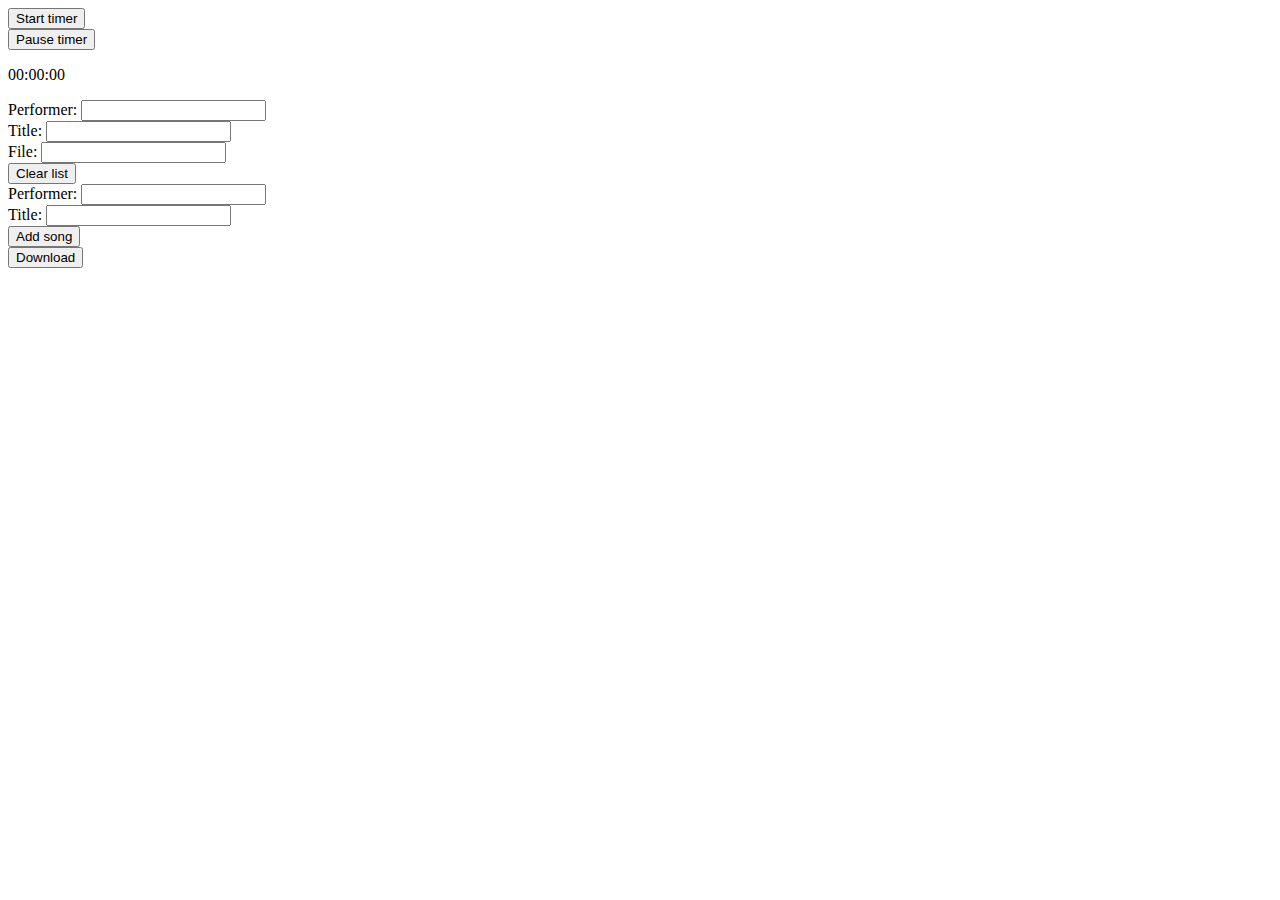
==== index.html @ 15aaa2c8 "pause button" ====
<!doctype html>
<html lang="en">

<head>
  <title>CUE Editor</title>
  <link rel="stylesheet" href="style.css">
</head>

<body>
  <!-- timer -->
  <div id="timerdiv">
    <button id="starttimerbutton" onclick="startTimer()">Start timer</button><br>
    <button id="pausetimerbutton" onclick="pauseTimer()">Pause timer</button><br>
    <p id="timerDisplay">00:00:00</p>
  </div>

  <!-- header form -->
  <div id="headerdiv">
    <label for="performer">Performer:</label>
    <input type="text" name="performer" id="performer"><br>

    <label for="title">Title:</label>
    <input type="text" name="title" id="title"><br>

    <label for="file">File:</label>
    <input type="text" name="file" id="file"><br>
  </div>

  <!-- song list -->
  <div id="songlistdiv">
    <div id="songlist"></div>
    <button onclick="clearList()">Clear list</button><br>
  </div>

  <!-- song form -->
  <div id="songdiv">
    <label for="performer">Performer:</label>
    <input type="text" name="performer" id="songperformer"><br>

    <label for="title">Title:</label>
    <input type="text" name="title" id="songtitle"><br>

    <button onclick="addSong()">Add song</button><br>
  </div>

  <!-- download link -->
  <div id="downloaddiv">
    <button onclick="download()">Download</button>
  </div>

  <script src="moment.js"></script>
  <script src="cueeditor.js"></script>
</body>
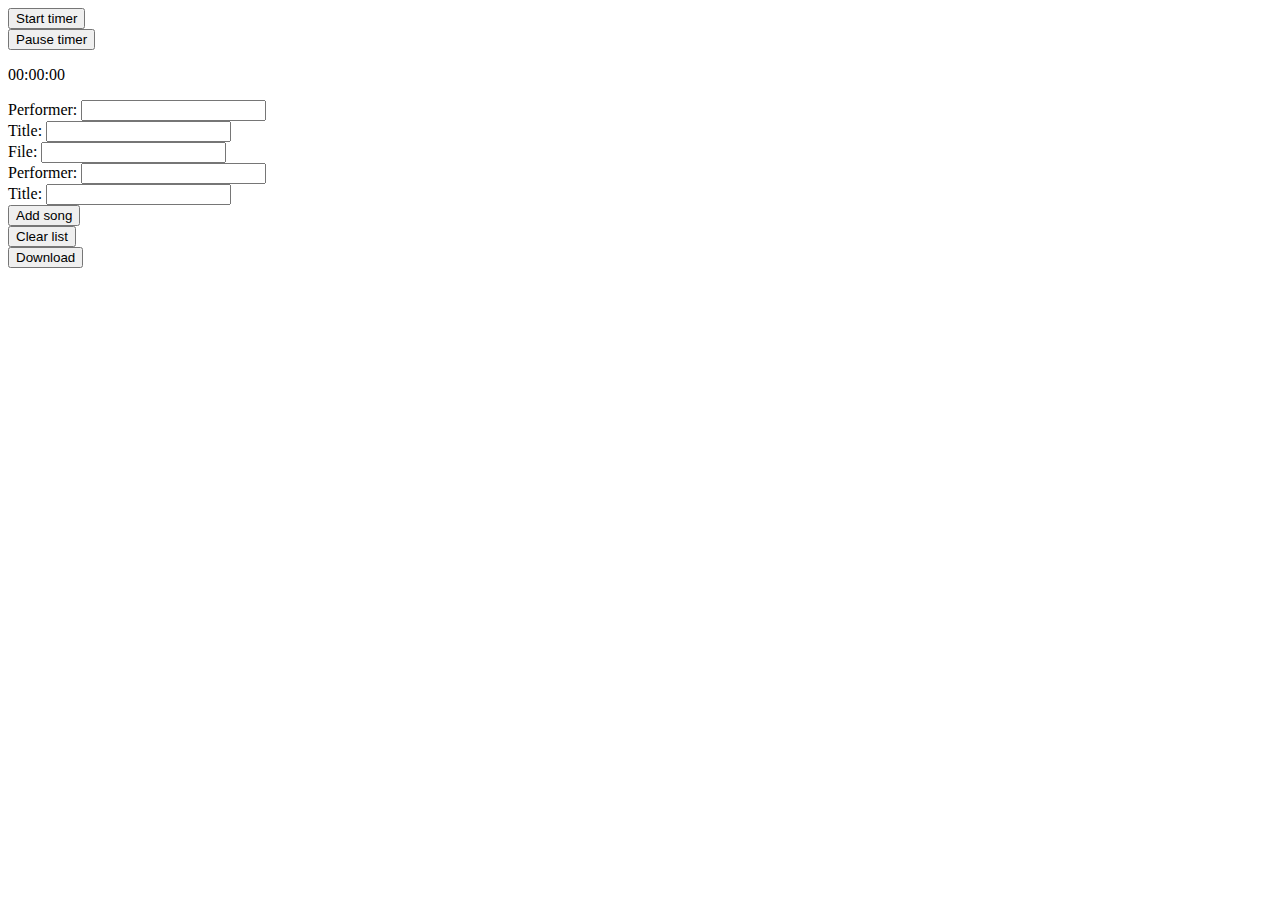
==== commit 3db013c5: "pause/play between reloads" ====
--- a/index.html
+++ b/index.html
@@ -26,12 +26,6 @@
     <input type="text" name="file" id="file"><br>
   </div>
 
-  <!-- song list -->
-  <div id="songlistdiv">
-    <div id="songlist"></div>
-    <button onclick="clearList()">Clear list</button><br>
-  </div>
-
   <!-- song form -->
   <div id="songdiv">
     <label for="performer">Performer:</label>
@@ -43,6 +37,12 @@
     <button onclick="addSong()">Add song</button><br>
   </div>
 
+  <!-- song list -->
+  <div id="songlistdiv">
+    <div id="songlist"></div>
+    <button onclick="clearList()">Clear list</button><br>
+  </div>
+
   <!-- download link -->
   <div id="downloaddiv">
     <button onclick="download()">Download</button>
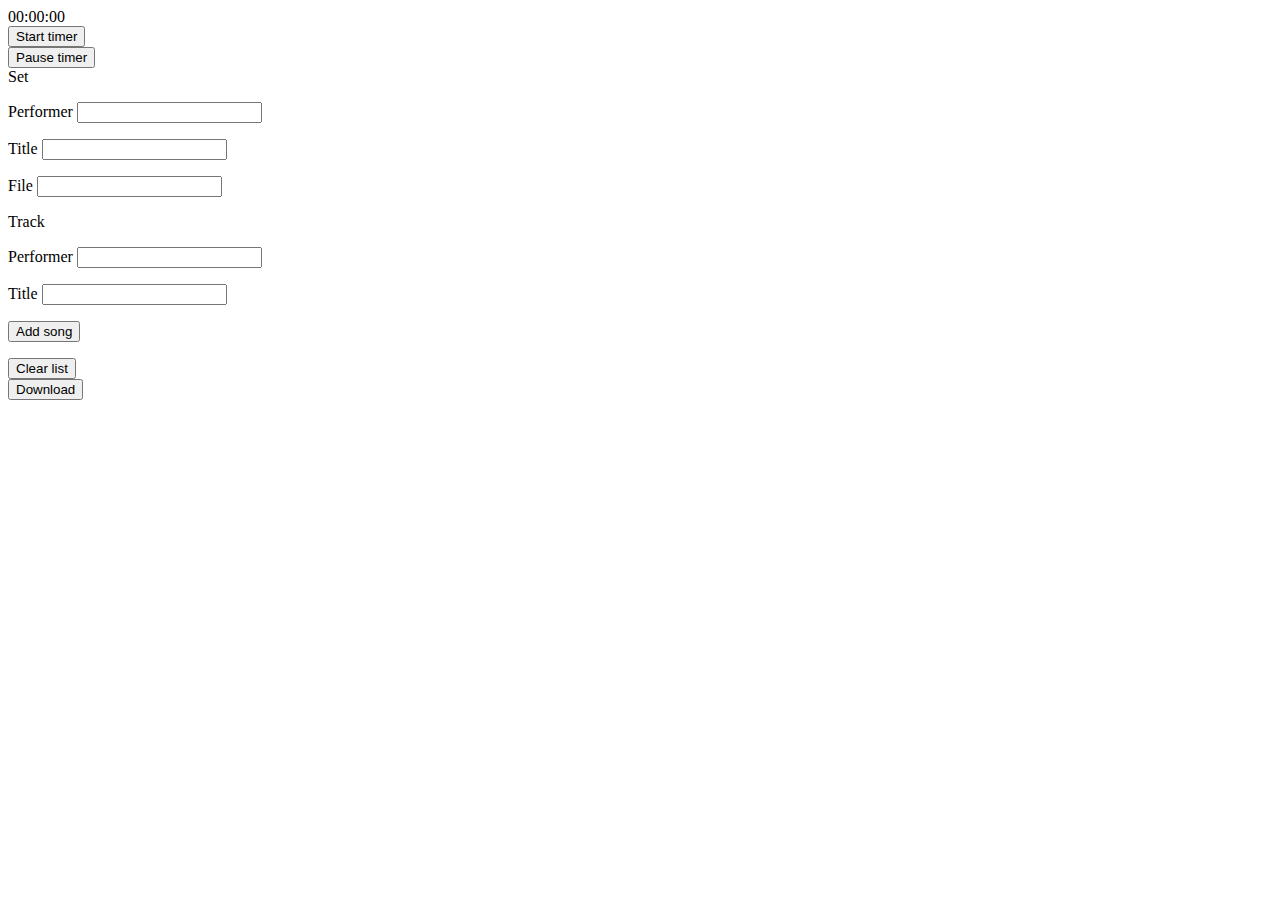
==== commit dc0a93b2: "styling with bootstrap" ====
--- a/index.html
+++ b/index.html
@@ -2,52 +2,117 @@
 <html lang="en">
 
 <head>
+  <!-- Required meta tags -->
+  <meta charset="utf-8">
+  <meta name="viewport" content="width=device-width, initial-scale=1">
+
+  <link href="https://cdn.jsdelivr.net/npm/bootstrap@5.0.0-beta1/dist/css/bootstrap.min.css" rel="stylesheet" integrity="sha384-giJF6kkoqNQ00vy+HMDP7azOuL0xtbfIcaT9wjKHr8RbDVddVHyTfAAsrekwKmP1" crossorigin="anonymous">
+  <link rel="stylesheet" href="style.css">
+
   <title>CUE Editor</title>
-  <link rel="stylesheet" href="style.css">
 </head>
 
 <body>
-  <!-- timer -->
-  <div id="timerdiv">
-    <button id="starttimerbutton" onclick="startTimer()">Start timer</button><br>
-    <button id="pausetimerbutton" onclick="pauseTimer()">Pause timer</button><br>
-    <p id="timerDisplay">00:00:00</p>
-  </div>
+  <div class="container">
+    <div class="row">
+      <div class="col">
+        <!-- timer -->
+        <div id="timerdiv" class="card m-3">
+          <div class="card-body">
+            <div class="row">
+              <div class="col-4 text-center fs-4">
+                <span id="timerDisplay" class="align-middle">00:00:00</span>
+              </div>
+              <div class="col-4">
+                <button id="starttimerbutton" class="btn btn-light" onclick="startTimer()">Start timer</button>
+              </div>
+              <div class="col-4">
+                <button id="pausetimerbutton" class="btn btn-light" onclick="pauseTimer()">Pause timer</button><br>
+              </div>
+            </div>
+          </div>
+        </div>
+      </div>
+    </div>
 
-  <!-- header form -->
-  <div id="headerdiv">
-    <label for="performer">Performer:</label>
-    <input type="text" name="performer" id="performer"><br>
 
-    <label for="title">Title:</label>
-    <input type="text" name="title" id="title"><br>
+    <div class="row">
+      <div class="col">
+        <!-- header form -->
+        <div id="headerdiv" class="card m-3">
+          <div class="card-header">
+            Set
+          </div>
+          <div class="card-body">
+            <p>
+              <label for="performer" class="form-label">Performer</label>
+              <input class="form-control" type="text" name="performer" id="performer" >
+            </p>
+            <p>
+              <label for="title" class="form-label">Title</label>
+              <input class="form-control"  type="text" name="title" id="title">
+            </p>
+            <p>
+              <label for="file" class="form-label">File</label>
+              <input class="form-control"  type="text" name="file" id="file">
+            </p>
+          </div>
+        </div>
+      </div>
+    </div>
 
-    <label for="file">File:</label>
-    <input type="text" name="file" id="file"><br>
-  </div>
 
-  <!-- song form -->
-  <div id="songdiv">
-    <label for="performer">Performer:</label>
-    <input type="text" name="performer" id="songperformer"><br>
+    <div class="row">
+      <div class="col">
+        <!-- song form -->
+        <div id="songdiv" class="card m-3">
+          <div class="card-header">
+            Track
+          </div>
+          <div class="card-body">
+            <p>
+              <label for="songperformer" class="form-label">Performer</label>
+              <input class="form-control"  type="text" name="performer" id="songperformer">
+            </p>
 
-    <label for="title">Title:</label>
-    <input type="text" name="title" id="songtitle"><br>
+            <p>
+              <label for="songtitle" class="form-label">Title</label>
+              <input class="form-control"  type="text" name="title" id="songtitle">
+            </p>
 
-    <button onclick="addSong()">Add song</button><br>
-  </div>
+            <button class="btn btn-light" onclick="addSong()">Add song</button>
+          </div>
+        </div>
+      </div>
+    </div>
 
-  <!-- song list -->
-  <div id="songlistdiv">
-    <div id="songlist"></div>
-    <button onclick="clearList()">Clear list</button><br>
-  </div>
 
-  <!-- download link -->
-  <div id="downloaddiv">
-    <button onclick="download()">Download</button>
+    <div class="row">
+      <div class="col">
+        <!-- song list -->
+        <div id="songlistdiv" class="card m-3">
+          <div class="card-body">
+            <ul id="songlist" class="list-group list-group-flush"></ul>
+            <button class="btn btn-danger" onclick="clearList()">Clear list</button>
+          </div>
+        </div>
+      </div>
+    </div>
+
+
+    <div class="row">
+      <div class="col">
+        <!-- download link -->
+        <div id="downloaddiv" class="card m-3">
+          <div class="card-body">
+            <button class="btn btn-success w-100" onclick="download()">Download</button>
+          </div>
+        </div>
+      </div>
+    </div>
   </div>
 
   <script src="moment.js"></script>
+  <script src="https://cdn.jsdelivr.net/npm/bootstrap@5.0.0-beta1/dist/js/bootstrap.bundle.min.js" integrity="sha384-ygbV9kiqUc6oa4msXn9868pTtWMgiQaeYH7/t7LECLbyPA2x65Kgf80OJFdroafW" crossorigin="anonymous"></script>
   <script src="cueeditor.js"></script>
 </body>
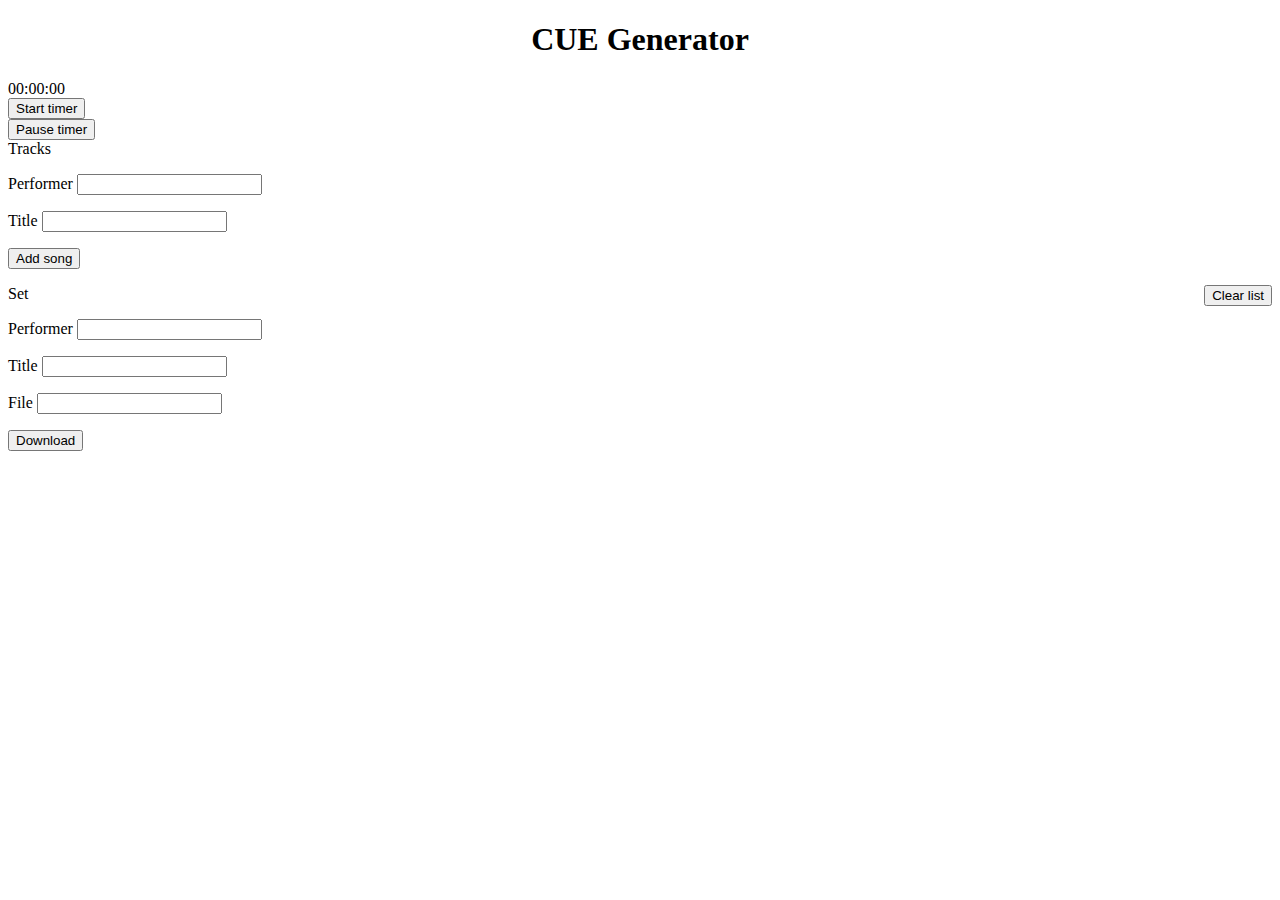
==== commit a80a7af5: "styling improvements" ====
--- a/index.html
+++ b/index.html
@@ -14,10 +14,18 @@
 
 <body>
   <div class="container">
+
+    <div class="row">
+      <div class="col">
+        <h1 id="title" >CUE Generator</h1>
+      </div>
+    </div>
+
+
     <div class="row">
       <div class="col">
         <!-- timer -->
-        <div id="timerdiv" class="card m-3">
+        <div id="timerdiv" class="card mt-3">
           <div class="card-body">
             <div class="row">
               <div class="col-4 text-center fs-4">
@@ -35,11 +43,37 @@
       </div>
     </div>
 
+    <div class="row">
+      <div class="col">
+        <!-- song form -->
+        <div id="songdiv" class="card mt-3">
+          <div class="card-header">
+            Tracks
+          </div>
+          <div class="card-body">
+            <p>
+              <label for="songperformer" class="form-label">Performer</label>
+              <input class="form-control"  type="text" name="performer" id="songperformer">
+            </p>
+
+            <p>
+              <label for="songtitle" class="form-label">Title</label>
+              <input class="form-control"  type="text" name="title" id="songtitle">
+            </p>
+
+            <button class="btn btn-light" onclick="addSong()">Add song</button>
+
+            <ul id="songlist" class="list-group list-group-flush mb-3 mt-3"></ul>
+            <button id="clearBtn" class="btn btn-danger justify-content-end" onclick="clearList()">Clear list</button>
+          </div>
+        </div>
+      </div>
+    </div>
 
     <div class="row">
       <div class="col">
         <!-- header form -->
-        <div id="headerdiv" class="card m-3">
+        <div id="headerdiv" class="card mt-3">
           <div class="card-header">
             Set
           </div>
@@ -61,49 +95,10 @@
       </div>
     </div>
 
-
-    <div class="row">
-      <div class="col">
-        <!-- song form -->
-        <div id="songdiv" class="card m-3">
-          <div class="card-header">
-            Track
-          </div>
-          <div class="card-body">
-            <p>
-              <label for="songperformer" class="form-label">Performer</label>
-              <input class="form-control"  type="text" name="performer" id="songperformer">
-            </p>
-
-            <p>
-              <label for="songtitle" class="form-label">Title</label>
-              <input class="form-control"  type="text" name="title" id="songtitle">
-            </p>
-
-            <button class="btn btn-light" onclick="addSong()">Add song</button>
-          </div>
-        </div>
-      </div>
-    </div>
-
-
-    <div class="row">
-      <div class="col">
-        <!-- song list -->
-        <div id="songlistdiv" class="card m-3">
-          <div class="card-body">
-            <ul id="songlist" class="list-group list-group-flush"></ul>
-            <button class="btn btn-danger" onclick="clearList()">Clear list</button>
-          </div>
-        </div>
-      </div>
-    </div>
-
-
     <div class="row">
       <div class="col">
         <!-- download link -->
-        <div id="downloaddiv" class="card m-3">
+        <div id="downloaddiv" class="card mt-3">
           <div class="card-body">
             <button class="btn btn-success w-100" onclick="download()">Download</button>
           </div>
--- a/style.css
+++ b/style.css
@@ -0,0 +1,7 @@
+#clearBtn {
+  float: right;
+}
+
+#title {
+  text-align: center;
+}
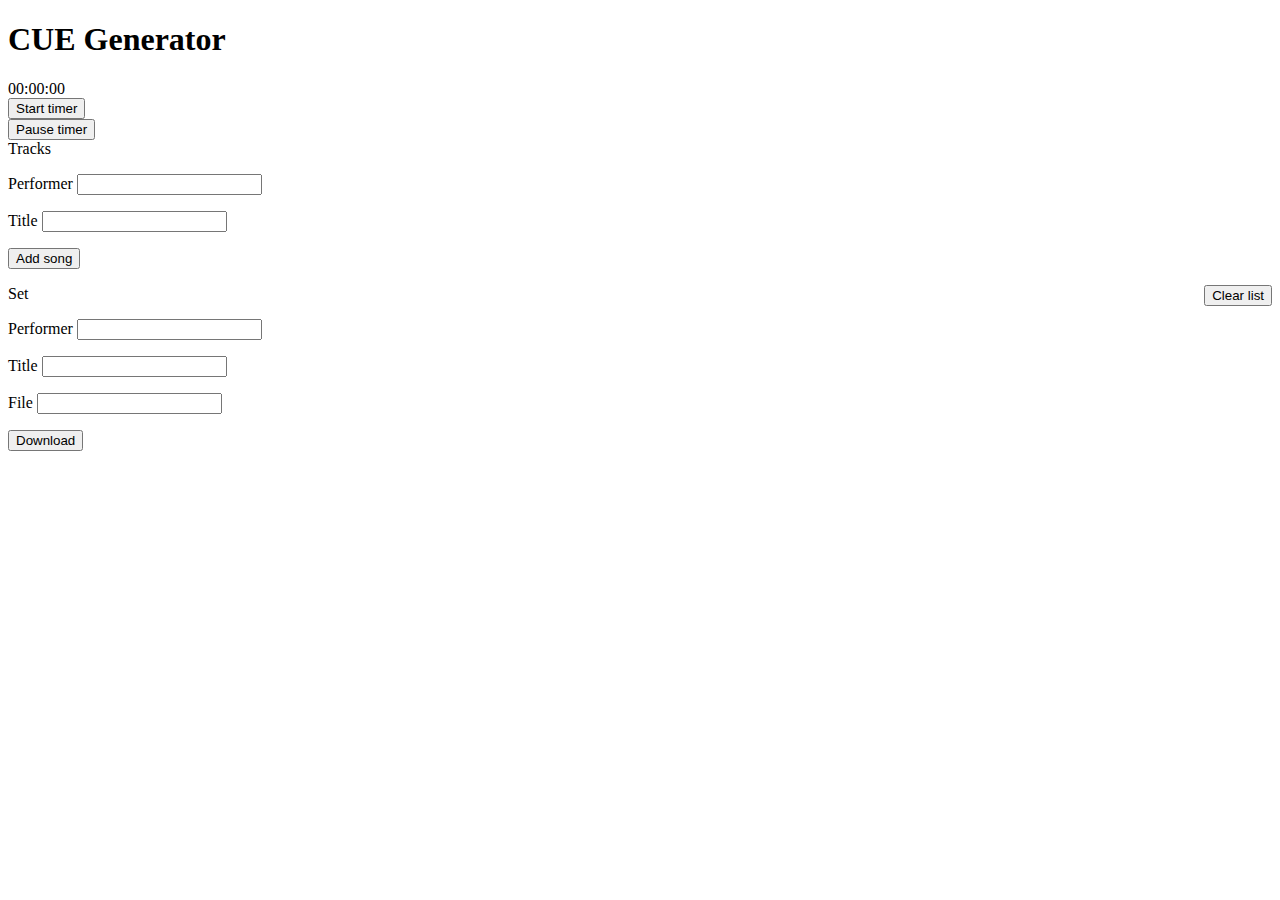
==== commit b6b1cdb9: "fix set title" ====
--- a/index.html
+++ b/index.html
@@ -80,15 +80,15 @@
           <div class="card-body">
             <p>
               <label for="performer" class="form-label">Performer</label>
-              <input class="form-control" type="text" name="performer" id="performer" >
+              <input class="form-control" type="text" name="setPerformer" id="performer" >
             </p>
             <p>
               <label for="title" class="form-label">Title</label>
-              <input class="form-control"  type="text" name="title" id="title">
+              <input class="form-control" type="text" name="setTitle" id="title">
             </p>
             <p>
               <label for="file" class="form-label">File</label>
-              <input class="form-control"  type="text" name="file" id="file">
+              <input class="form-control" type="text" name="setFile" id="file">
             </p>
           </div>
         </div>
--- a/style.css
+++ b/style.css
@@ -1,7 +1,3 @@
 #clearBtn {
   float: right;
 }
-
-#title {
-  text-align: center;
-}
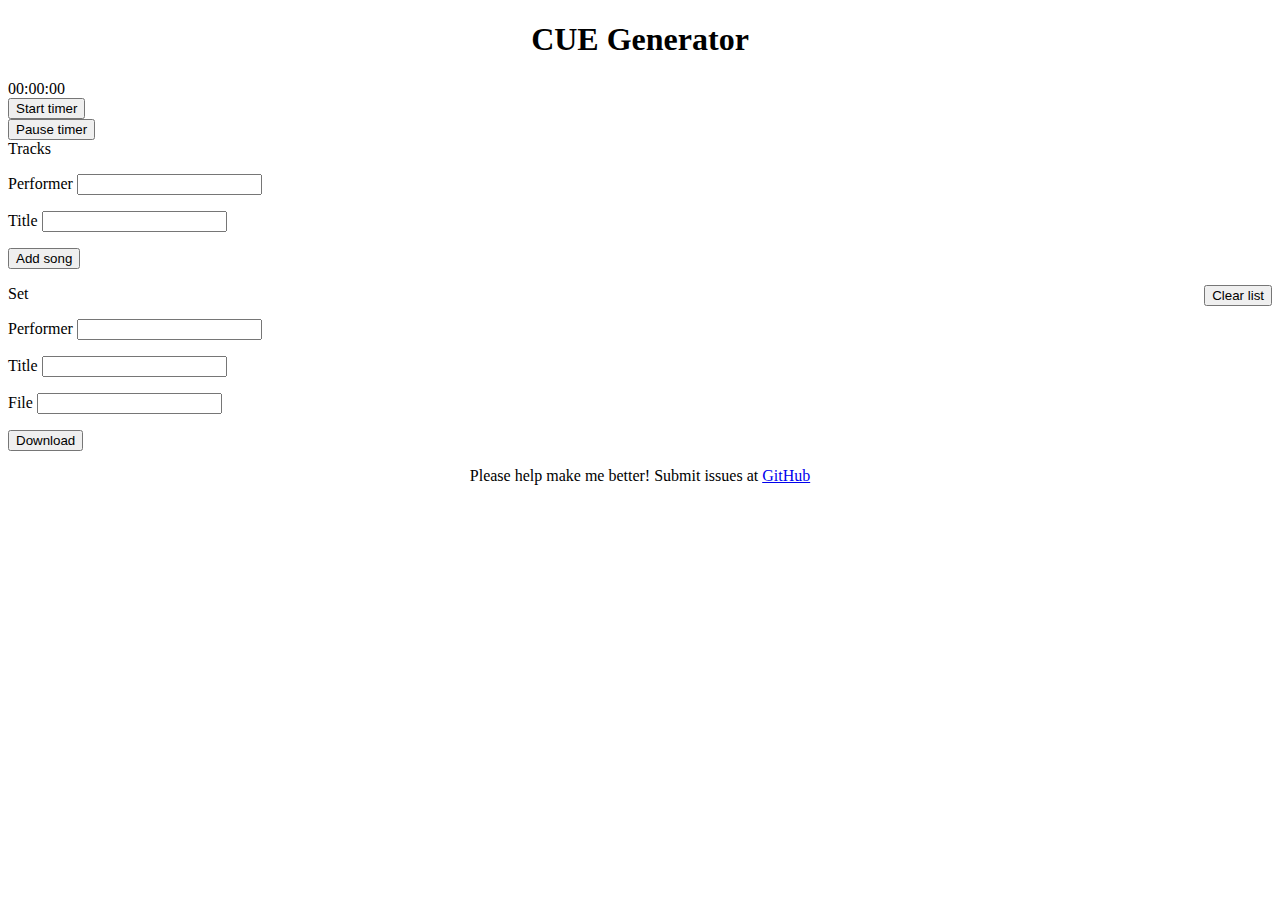
==== commit f7a3b578: "styling and link to github" ====
--- a/index.html
+++ b/index.html
@@ -80,15 +80,15 @@
           <div class="card-body">
             <p>
               <label for="performer" class="form-label">Performer</label>
-              <input class="form-control" type="text" name="setPerformer" id="performer" >
+              <input class="form-control" type="text" name="setPerformer" id="setPerformer" >
             </p>
             <p>
               <label for="title" class="form-label">Title</label>
-              <input class="form-control" type="text" name="setTitle" id="title">
+              <input class="form-control" type="text" name="setTitle" id="setTitle">
             </p>
             <p>
               <label for="file" class="form-label">File</label>
-              <input class="form-control" type="text" name="setFile" id="file">
+              <input class="form-control" type="text" name="setFile" id="setFile">
             </p>
           </div>
         </div>
@@ -105,6 +105,15 @@
         </div>
       </div>
     </div>
+
+
+    <div class="row">
+      <div class="col mt-3">
+        <!-- footer -->
+        <p id="footer" class="fw-lighter text-muted">Please help make me better! Submit issues at <a target="_blank" href="https://github.com/TheDarkTron/CUE-Generator">GitHub</a></p>
+      </div>
+    </div>
+
   </div>
 
   <script src="moment.js"></script>
--- a/style.css
+++ b/style.css
@@ -1,3 +1,11 @@
 #clearBtn {
   float: right;
 }
+
+#title {
+  text-align: center;
+}
+
+#footer {
+  text-align: center;
+}
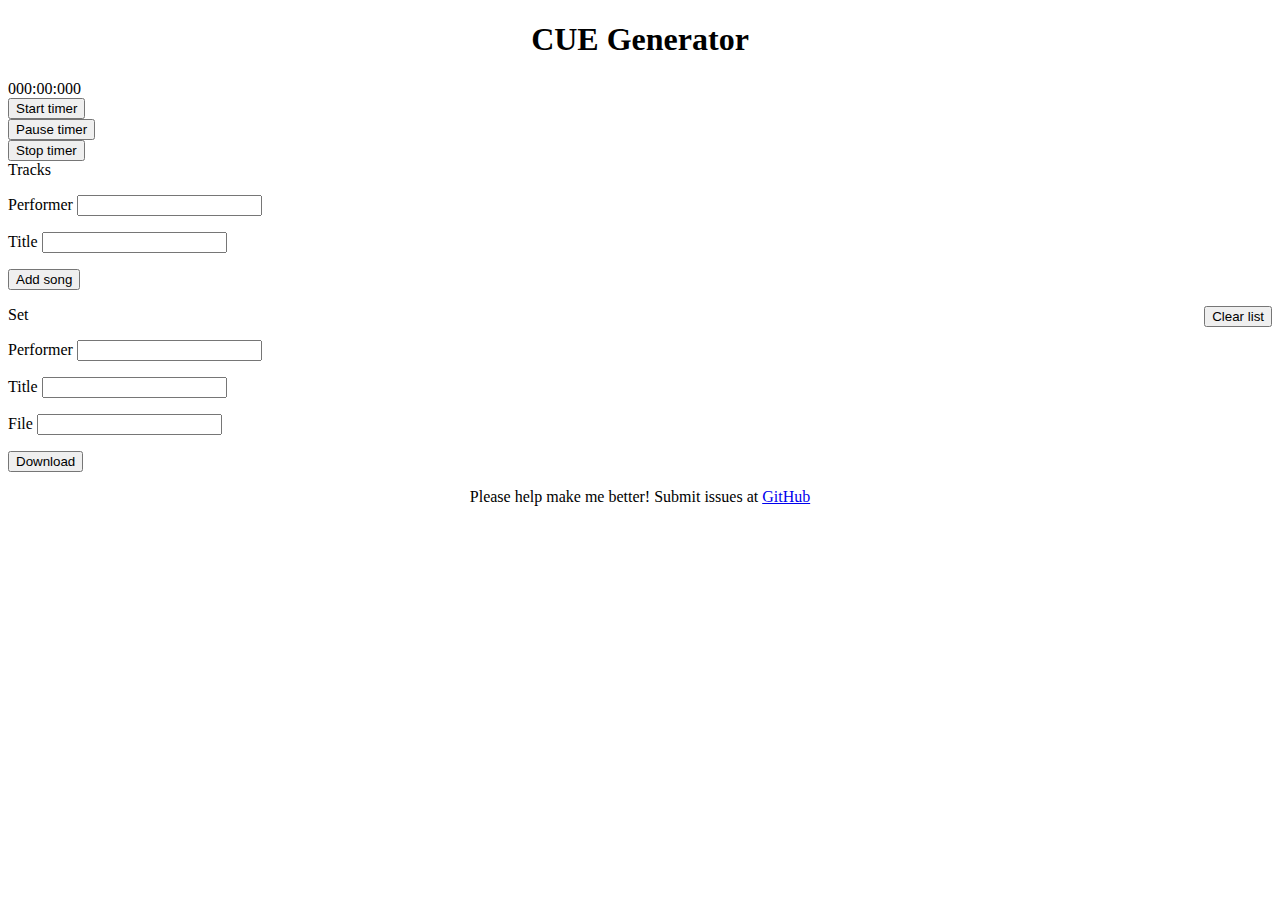
==== commit d345b1ef: "Timer class" ====
--- a/index.html
+++ b/index.html
@@ -2,121 +2,136 @@
 <html lang="en">
 
 <head>
-  <!-- Required meta tags -->
-  <meta charset="utf-8">
-  <meta name="viewport" content="width=device-width, initial-scale=1">
+    <!-- Required meta tags -->
+    <meta charset="utf-8">
+    <meta name="viewport" content="width=device-width, initial-scale=1">
 
-  <link href="https://cdn.jsdelivr.net/npm/bootstrap@5.0.0-beta1/dist/css/bootstrap.min.css" rel="stylesheet" integrity="sha384-giJF6kkoqNQ00vy+HMDP7azOuL0xtbfIcaT9wjKHr8RbDVddVHyTfAAsrekwKmP1" crossorigin="anonymous">
-  <link rel="stylesheet" href="style.css">
+    <link href="https://cdn.jsdelivr.net/npm/bootstrap@5.0.0-beta1/dist/css/bootstrap.min.css" rel="stylesheet"
+          integrity="sha384-giJF6kkoqNQ00vy+HMDP7azOuL0xtbfIcaT9wjKHr8RbDVddVHyTfAAsrekwKmP1" crossorigin="anonymous">
+    <link rel="stylesheet" href="style.css">
 
-  <title>CUE Editor</title>
+    <title>CUE Editor</title>
 </head>
 
 <body>
-  <div class="container">
+<div class="container">
 
     <div class="row">
-      <div class="col">
-        <h1 id="title" >CUE Generator</h1>
-      </div>
+        <div class="col">
+            <h1 id="title">CUE Generator</h1>
+        </div>
     </div>
 
 
     <div class="row">
-      <div class="col">
-        <!-- timer -->
-        <div id="timerdiv" class="card mt-3">
-          <div class="card-body">
-            <div class="row">
-              <div class="col-4 text-center fs-4">
-                <span id="timerDisplay" class="align-middle">00:00:00</span>
-              </div>
-              <div class="col-4">
-                <button id="starttimerbutton" class="btn btn-light" onclick="startTimer()">Start timer</button>
-              </div>
-              <div class="col-4">
-                <button id="pausetimerbutton" class="btn btn-light" onclick="pauseTimer()">Pause timer</button><br>
-              </div>
+        <div class="col">
+            <!-- timer -->
+            <div id="timerdiv" class="card mt-3">
+                <div class="card-body">
+                    <div class="row">
+                        <div class="col-3 text-center fs-4">
+                            <span id="timerDisplay" class="align-middle">000:00:000</span>
+                        </div>
+                        <div class="col-3">
+                            <button id="starttimerbutton" class="btn btn-light" onclick="startTimer()">Start timer
+                            </button>
+                        </div>
+                        <div class="col-3">
+                            <button id="pausetimerbutton" class="btn btn-light" onclick="pauseTimer()">Pause timer
+                            </button>
+                            <br>
+                        </div>
+                        <div class="col-3">
+                            <button id="stopTimerButton" class="btn btn-light" onclick="stopTimer()">Stop timer</button>
+                            <br>
+                        </div>
+                    </div>
+                </div>
             </div>
-          </div>
         </div>
-      </div>
     </div>
 
     <div class="row">
-      <div class="col">
-        <!-- song form -->
-        <div id="songdiv" class="card mt-3">
-          <div class="card-header">
-            Tracks
-          </div>
-          <div class="card-body">
-            <p>
-              <label for="songperformer" class="form-label">Performer</label>
-              <input class="form-control"  type="text" name="performer" id="songperformer">
-            </p>
+        <div class="col">
+            <!-- song form -->
+            <div id="songdiv" class="card mt-3">
+                <div class="card-header">
+                    Tracks
+                </div>
+                <div class="card-body">
+                    <p>
+                        <label for="songperformer" class="form-label">Performer</label>
+                        <input class="form-control" type="text" name="performer" id="songperformer">
+                    </p>
 
-            <p>
-              <label for="songtitle" class="form-label">Title</label>
-              <input class="form-control"  type="text" name="title" id="songtitle">
-            </p>
+                    <p>
+                        <label for="songtitle" class="form-label">Title</label>
+                        <input class="form-control" type="text" name="title" id="songtitle">
+                    </p>
 
-            <button class="btn btn-light" onclick="addSong()">Add song</button>
+                    <button class="btn btn-light" onclick="addSong()">Add song</button>
 
-            <ul id="songlist" class="list-group list-group-flush mb-3 mt-3"></ul>
-            <button id="clearBtn" class="btn btn-danger justify-content-end" onclick="clearList()">Clear list</button>
-          </div>
+                    <ul id="songlist" class="list-group list-group-flush mb-3 mt-3"></ul>
+                    <button id="clearBtn" class="btn btn-danger justify-content-end" onclick="clearList()">Clear list
+                    </button>
+                </div>
+            </div>
         </div>
-      </div>
     </div>
 
     <div class="row">
-      <div class="col">
-        <!-- header form -->
-        <div id="headerdiv" class="card mt-3">
-          <div class="card-header">
-            Set
-          </div>
-          <div class="card-body">
-            <p>
-              <label for="performer" class="form-label">Performer</label>
-              <input class="form-control" type="text" name="setPerformer" id="setPerformer" >
-            </p>
-            <p>
-              <label for="title" class="form-label">Title</label>
-              <input class="form-control" type="text" name="setTitle" id="setTitle">
-            </p>
-            <p>
-              <label for="file" class="form-label">File</label>
-              <input class="form-control" type="text" name="setFile" id="setFile">
-            </p>
-          </div>
+        <div class="col">
+            <!-- header form -->
+            <div id="headerdiv" class="card mt-3">
+                <div class="card-header">
+                    Set
+                </div>
+                <div class="card-body">
+                    <p>
+                        <label for="performer" class="form-label">Performer</label>
+                        <input class="form-control" type="text" name="setPerformer" id="setPerformer">
+                    </p>
+                    <p>
+                        <label for="title" class="form-label">Title</label>
+                        <input class="form-control" type="text" name="setTitle" id="setTitle">
+                    </p>
+                    <p>
+                        <label for="file" class="form-label">File</label>
+                        <input class="form-control" type="text" name="setFile" id="setFile">
+                    </p>
+                </div>
+            </div>
         </div>
-      </div>
     </div>
 
     <div class="row">
-      <div class="col">
-        <!-- download link -->
-        <div id="downloaddiv" class="card mt-3">
-          <div class="card-body">
-            <button class="btn btn-success w-100" onclick="download()">Download</button>
-          </div>
+        <div class="col">
+            <!-- download link -->
+            <div id="downloaddiv" class="card mt-3">
+                <div class="card-body">
+                    <button class="btn btn-success w-100" onclick="download()">Download</button>
+                </div>
+            </div>
         </div>
-      </div>
     </div>
 
 
     <div class="row">
-      <div class="col mt-3">
-        <!-- footer -->
-        <p id="footer" class="fw-lighter text-muted">Please help make me better! Submit issues at <a target="_blank" href="https://github.com/TheDarkTron/CUE-Generator">GitHub</a></p>
-      </div>
+        <div class="col mt-3">
+            <!-- footer -->
+            <p id="footer" class="fw-lighter text-muted">Please help make me better! Submit issues at
+                <a target="_blank"
+                   href="https://github.com/TheDarkTron/CUE-Generator">GitHub</a>
+            </p>
+        </div>
     </div>
 
-  </div>
+</div>
 
-  <script src="moment.js"></script>
-  <script src="https://cdn.jsdelivr.net/npm/bootstrap@5.0.0-beta1/dist/js/bootstrap.bundle.min.js" integrity="sha384-ygbV9kiqUc6oa4msXn9868pTtWMgiQaeYH7/t7LECLbyPA2x65Kgf80OJFdroafW" crossorigin="anonymous"></script>
-  <script src="cueeditor.js"></script>
+<script src="moment.js"></script>
+<script src="Timer.js"></script>
+<script src="https://cdn.jsdelivr.net/npm/bootstrap@5.0.0-beta1/dist/js/bootstrap.bundle.min.js"
+        integrity="sha384-ygbV9kiqUc6oa4msXn9868pTtWMgiQaeYH7/t7LECLbyPA2x65Kgf80OJFdroafW"
+        crossorigin="anonymous"></script>
+<script src="CueGenerator.js"></script>
 </body>
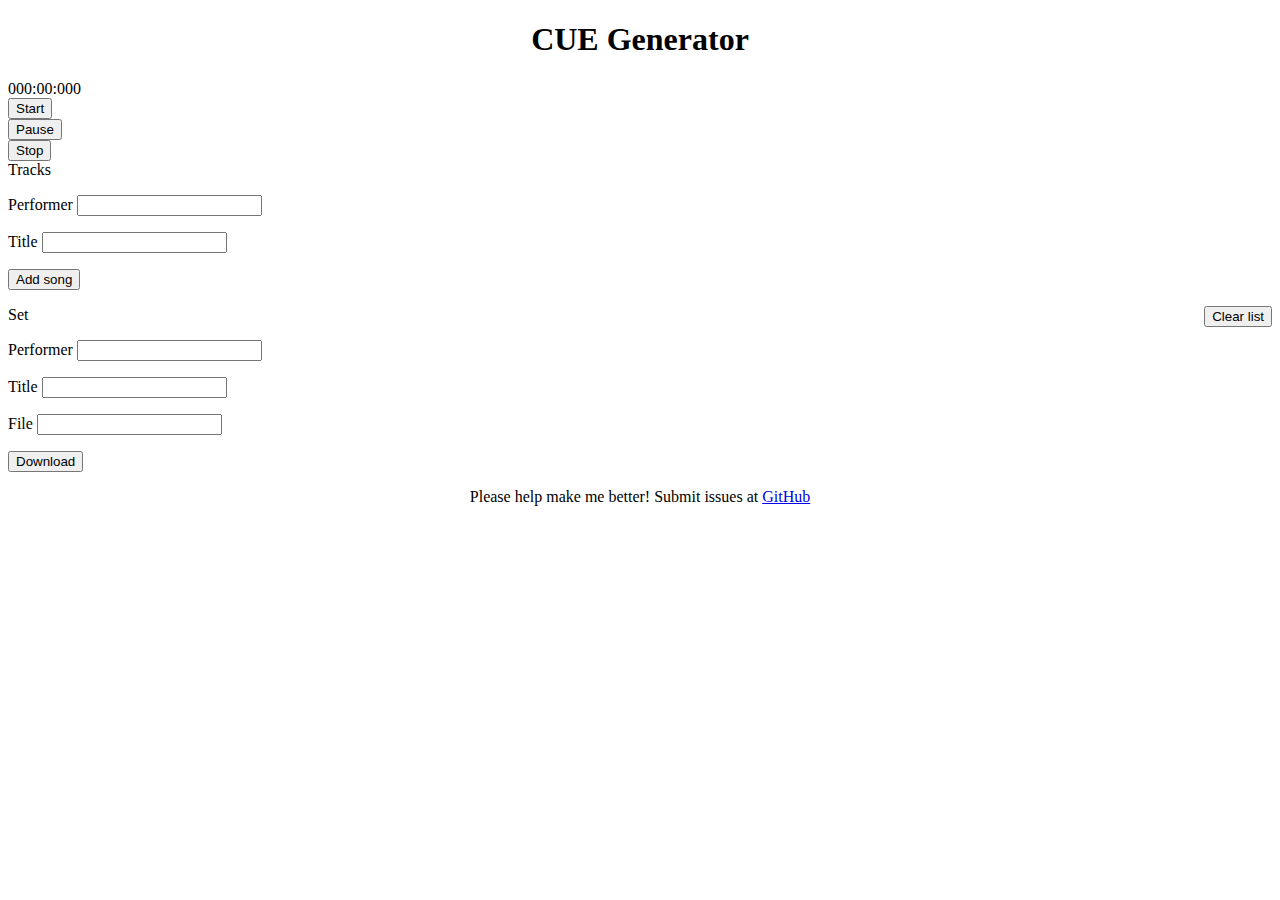
==== commit fa149563: "cs html" ====
--- a/index.html
+++ b/index.html
@@ -33,17 +33,19 @@
                             <span id="timerDisplay" class="align-middle">000:00:000</span>
                         </div>
                         <div class="col-3">
-                            <button id="starttimerbutton" class="btn btn-light" onclick="startTimer()">Start timer
+                            <button id="starttimerbutton" type="button" class="btn btn-light" onclick="startTimer()">
+                                Start
                             </button>
                         </div>
                         <div class="col-3">
-                            <button id="pausetimerbutton" class="btn btn-light" onclick="pauseTimer()">Pause timer
+                            <button id="pausetimerbutton" class="btn btn-light" onclick="pauseTimer()">
+                                Pause
                             </button>
-                            <br>
                         </div>
                         <div class="col-3">
-                            <button id="stopTimerButton" class="btn btn-light" onclick="stopTimer()">Stop timer</button>
-                            <br>
+                            <button id="stopTimerButton" class="btn btn-light" onclick="stopTimer()">
+                                Stop
+                            </button>
                         </div>
                     </div>
                 </div>
@@ -88,15 +90,15 @@
                 </div>
                 <div class="card-body">
                     <p>
-                        <label for="performer" class="form-label">Performer</label>
+                        <label for="setPerformer" class="form-label">Performer</label>
                         <input class="form-control" type="text" name="setPerformer" id="setPerformer">
                     </p>
                     <p>
-                        <label for="title" class="form-label">Title</label>
+                        <label for="setTitle" class="form-label">Title</label>
                         <input class="form-control" type="text" name="setTitle" id="setTitle">
                     </p>
                     <p>
-                        <label for="file" class="form-label">File</label>
+                        <label for="setFile" class="form-label">File</label>
                         <input class="form-control" type="text" name="setFile" id="setFile">
                     </p>
                 </div>
